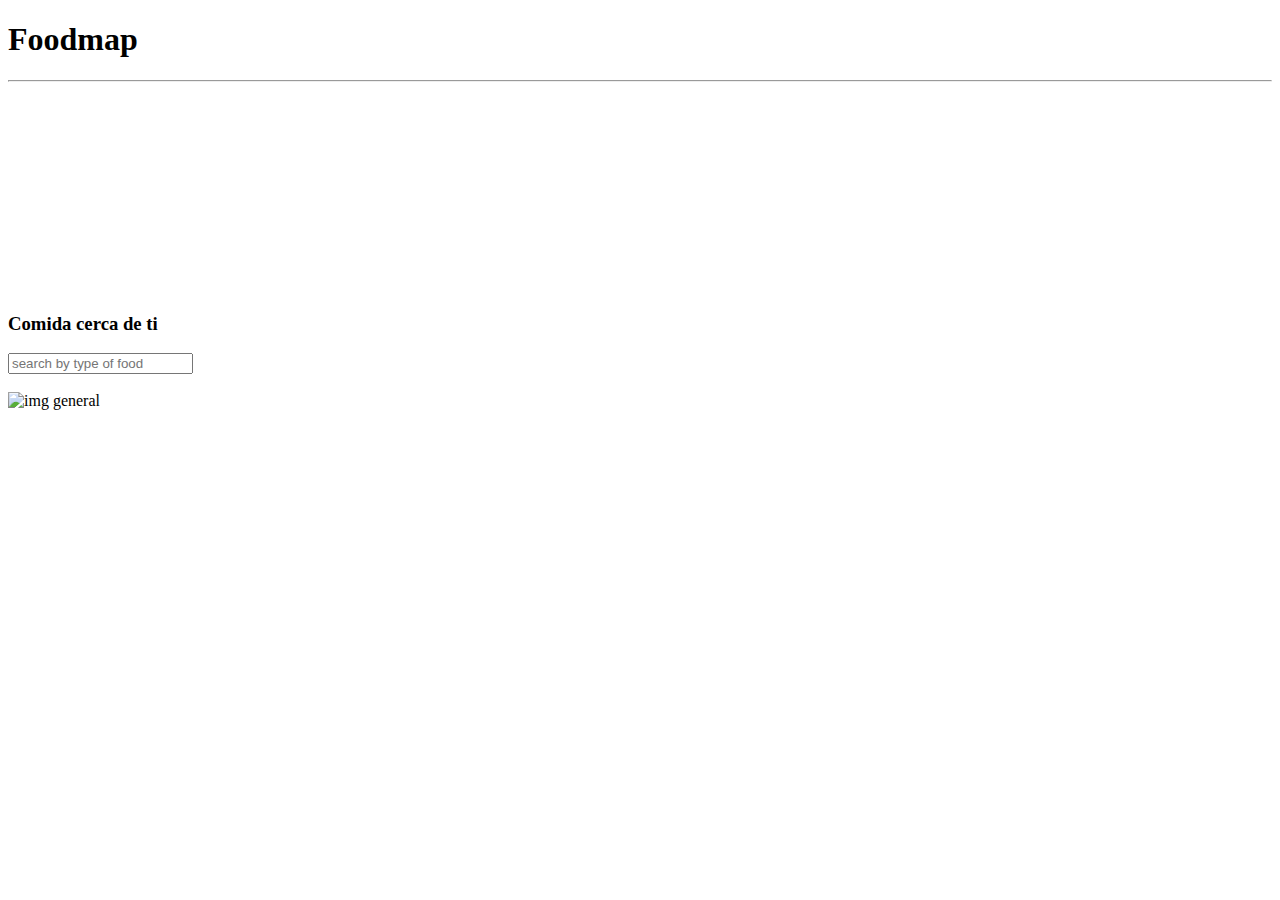
==== views/principalview.html @ fd7e6496 "añade imagenes de los tipos de comidas segun paises" ====
<!DOCTYPE html>
<html lang="en">
<head>
  <meta charset="UTF-8">
  <meta name="viewport" content="width=device-width, initial-scale=1.0">
  <meta http-equiv="X-UA-Compatible" content="ie=edge">
  <title>Foodmap</title>
  <link href="https://fonts.googleapis.com/css?family=Raleway:300,300i,400,400i,500,500i,600,600i,700" rel="stylesheet">
  <link rel="stylesheet" href="../vendors/bootstrap/css/bootstrap.min.css">
  <link rel="stylesheet" href="../css/main.css">
</head>
<body class="background-color height">
  <header>
    <div class="container-fluid">
      <div class="row">
        <div class="col-xs-12">
          <h1 class="tittle text-center">Foodmap</h1>
          <hr class="text-center">
        </div>
        <div class="col-xs-12">
          <iframe class="col-xs-12" src="https://www.google.com/maps/embed?pb=!1m16!1m12!1m3!1d31207.35815340136!2d-77.03225477886399!3d-12.117641929530764!2m3!1f0!2f0!3f0!3m2!1i1024!2i768!4f13.1!2m1!1srestaurantes+en+lima+de+comida+peruana+argentina+colombiana+!5e0!3m2!1ses!2spe!4v1514655069469" width="350" height="200" frameborder="5" class="image-responsive"style="border:0" allowfullscreen></iframe>
        </div>
      </div>
    </div>
  </header>
  <section>
    <div class="container-fluid">
      <div class="row">
        <div class="col-xs-12">
          <form>
            <div class="input-group col-xs-12">
              <h3 class="text-center subtittle-input">Comida cerca de ti</h3>
            </div>
            <div class="input-group">
              <input type="text" class="form-control" placeholder="search by type of food "         aria-describedby="search-for">
              <a href="" class="input-group-addon btn-default"><span class=" glyphicon glyphicon-search"   id="search-for"></span></a>
            </div>
          </form>
        </div>
      </div>
    </div>
  </section>
  <br>
  <section>
    <div class="container-fluid">
      <div class="row">
        <div class=" form-group col-xs-12">
          <img class="img-responsive"src="../assets/imgs/Imagegeneral.png" alt="img general">
        </div>
      </div>
    </div>
  </section>
  <!-- jQuery (necessary for Bootstrap's JavaScript plugins) para los modal -->
  <script src="../vendors/js/jquery-3.2.1.min.js" type="text/javascript" charset="utf-8"></script>
  <script src="../vendors/bootstrap/js/bootstrap.min.js" type="text/javascript" charset="utf-8"></script>
  <script type="text/javascript" src="../js/app.js"></script>
</body>
</html>
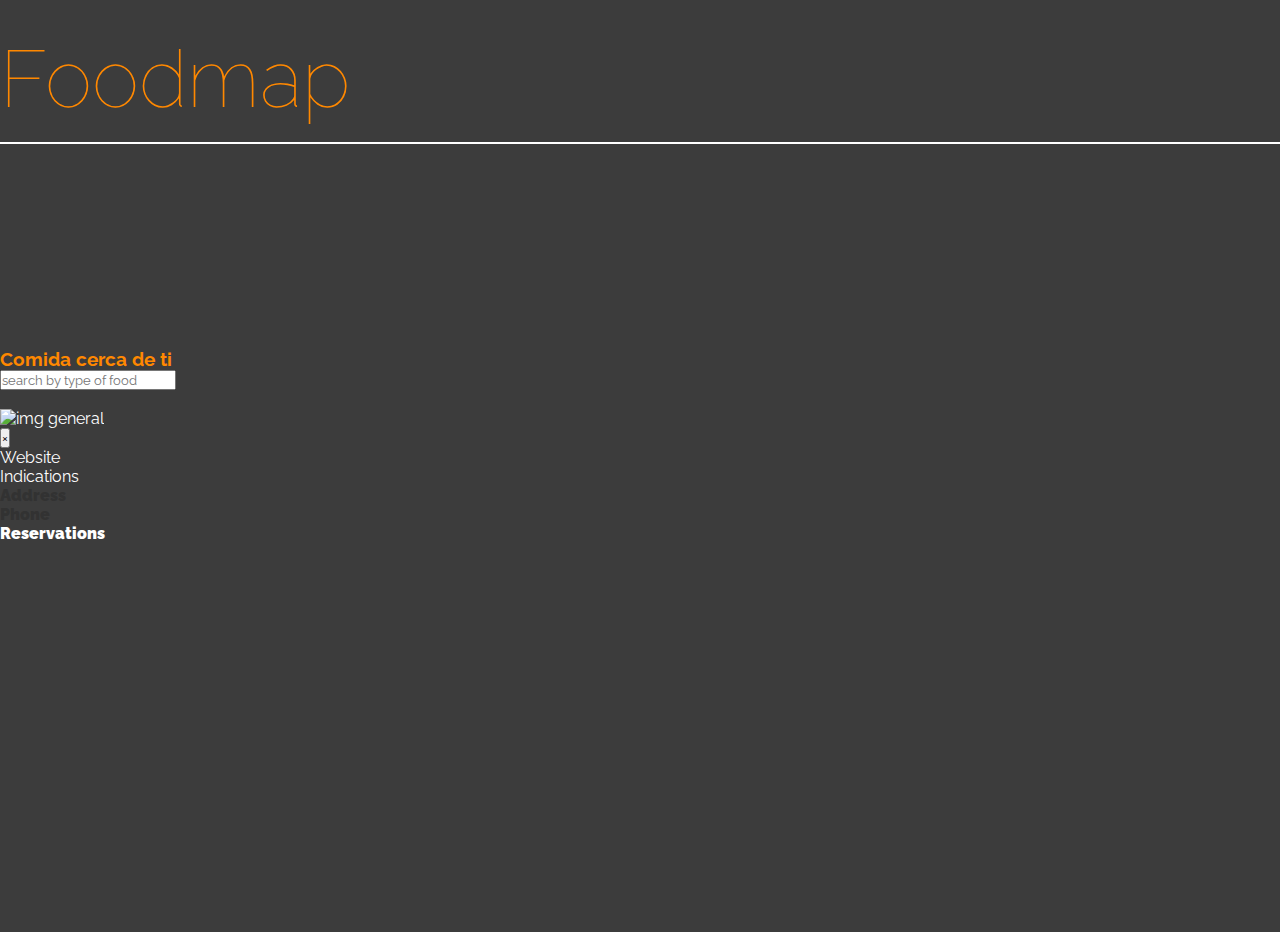
==== commit 11b864d9: "Añade evento click para añadir el modal para cada restaurant, evento click para volver a la pagina p" ====
--- a/views/principalview.html
+++ b/views/principalview.html
@@ -32,8 +32,8 @@
               <h3 class="text-center subtittle-input">Comida cerca de ti</h3>
             </div>
             <div class="input-group">
-              <input type="text" class="form-control" placeholder="search by type of food "         aria-describedby="search-for">
-              <a href="" class="input-group-addon btn-default"><span class=" glyphicon glyphicon-search"   id="search-for"></span></a>
+              <input type="search" class="form-control" id="search-for" placeholder="search by type of food "         aria-describedby="search-for">
+              <a href=""class="input-group-addon btn-default"><span class=" glyphicon glyphicon-search"   id="button-search"></span></a>
             </div>
           </form>
         </div>
@@ -44,15 +44,60 @@
   <section>
     <div class="container-fluid">
       <div class="row">
-        <div class=" form-group col-xs-12">
-          <img class="img-responsive"src="../assets/imgs/Imagegeneral.png" alt="img general">
+        <div class=" form-group col-xs-12 content-search">
+          <img id="general-img"class="img-responsive" src="../assets/imgs/Imagegeneral.png" alt="img general">
         </div>
       </div>
     </div>
   </section>
+  <!-- ..............Modal.............-->
+  <div class="modal fade" id="myModal" aria-labelledby="myModalLabel">
+    <div class="modal-dialog" role="document">
+      <div class="modal-content">
+        <div class="modal-header">
+          <button id="close" type="button" class="close" data-dismiss="modal" aria-label="Close"><span aria-hidden="true">&times;</span></button>
+          <div class="conta modal-title col-xs-12 text-center" id="myModalLabel">
+             <h2 id="restaurant" class="color"></h2>
+          </div>
+        </div>
+        <div class="modal-body">
+          <div class="container-fluid">
+            <div class="row">
+              <div class="col-xs-12">
+                <form>
+                  <div id="map"class="form-group col-xs-12 text-center">
+
+                  </div>
+                  <div class="col-xs-6 form-group text-center">
+                    <a  type="submit" id="website" class="btn background-color">Website</a>
+                  </div>
+                  <div class="col-xs-6 form-group text-center">
+                    <a type="submit" id="indications"class="btn background-color">Indications</a>
+                  </div>
+                <div class="form-group col-xs-6 text-center">
+                  <h4 class="color"><strong>Address</strong></h4>
+                  <p id="address" class="color"></p>
+                </div>
+                <div class="form-group col-xs-6 text-center">
+                  <h4 class="color"><strong>Phone<strong></h4>
+                  <p id="phone" class="color"></p>
+                </div>
+                <div class="form-group text-center col-xs-12">
+                  <a id="reservation"type="submit" class="btn btn-warning btn-block">Reservations</a>
+                </div>
+              </form>
+            </div>
+          </div>
+         </div>
+        </div>
+      </div>
+    </div>
+  </div>
   <!-- jQuery (necessary for Bootstrap's JavaScript plugins) para los modal -->
   <script src="../vendors/js/jquery-3.2.1.min.js" type="text/javascript" charset="utf-8"></script>
   <script src="../vendors/bootstrap/js/bootstrap.min.js" type="text/javascript" charset="utf-8"></script>
   <script type="text/javascript" src="../js/app.js"></script>
+  <script type="text/javascript" src="../js/data.js"></script>
+  <script type="text/javascript" src="../js/principalview.js"></script>
 </body>
 </html>
--- a/css/main.css
+++ b/css/main.css
@@ -0,0 +1,42 @@
+/*SETEAR NUESTROS ARCHIVOS: SEA IGUAL PARA TODOS LOS NAVEGADORES*/
+* {
+  box-sizing: border-box;
+  font-family: 'Raleway', sans-serif;
+  margin: 0;
+  padding: 0;
+}
+.background-color {
+  background-color: rgb(60, 60, 60);
+  color: #fff;
+}
+.color {
+  color:rgb(50, 50, 50);;
+}
+.height {
+ height: 100vh;
+}
+.flex {
+  display: flex;
+	justify-content: center;
+  align-items: center;
+}
+.tittle {
+  color: rgb(255, 136, 0);
+  font-family: 'Raleway', sans-serif;
+  font-weight: lighter;
+  font-size: 5rem;
+  margin-top: 2rem;
+}
+.subtittle-input {
+color: rgb(255, 136, 0);
+}
+.put {
+  outline: 1px solid red;
+}
+hr {
+  margin-top: 1rem;
+  border: 1.5px solid #fff;
+}
+.image-responsive {
+  max-width: 100%
+}
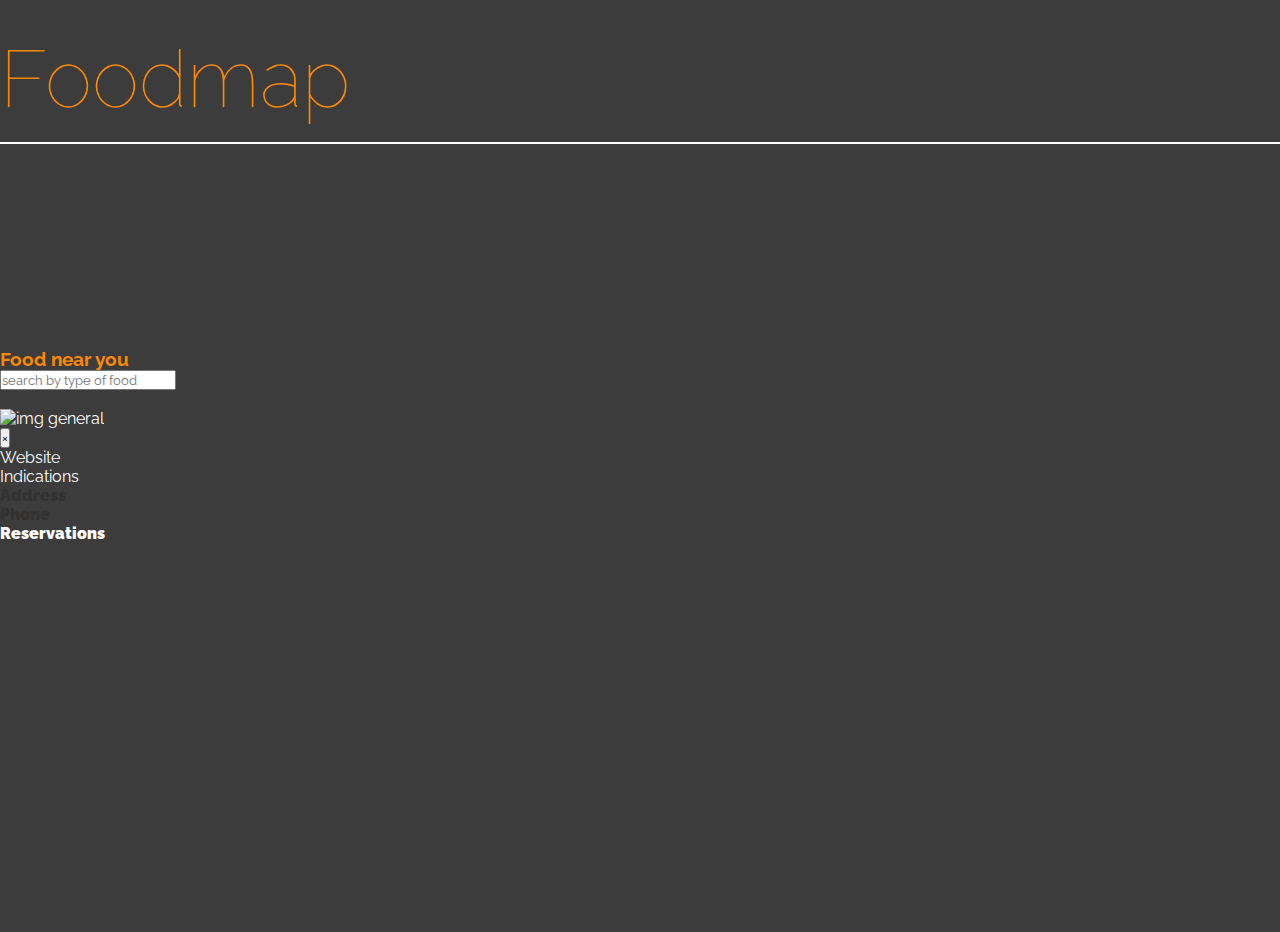
==== commit 0f1e2c84: "añade data.js completa" ====
--- a/views/principalview.html
+++ b/views/principalview.html
@@ -29,7 +29,7 @@
         <div class="col-xs-12">
           <form>
             <div class="input-group col-xs-12">
-              <h3 class="text-center subtittle-input">Comida cerca de ti</h3>
+              <h3 class="text-center subtittle-input">Food near you</h3>
             </div>
             <div class="input-group">
               <input type="search" class="form-control" id="search-for" placeholder="search by type of food "         aria-describedby="search-for">
@@ -96,7 +96,6 @@
   <!-- jQuery (necessary for Bootstrap's JavaScript plugins) para los modal -->
   <script src="../vendors/js/jquery-3.2.1.min.js" type="text/javascript" charset="utf-8"></script>
   <script src="../vendors/bootstrap/js/bootstrap.min.js" type="text/javascript" charset="utf-8"></script>
-  <script type="text/javascript" src="../js/app.js"></script>
   <script type="text/javascript" src="../js/data.js"></script>
   <script type="text/javascript" src="../js/principalview.js"></script>
 </body>
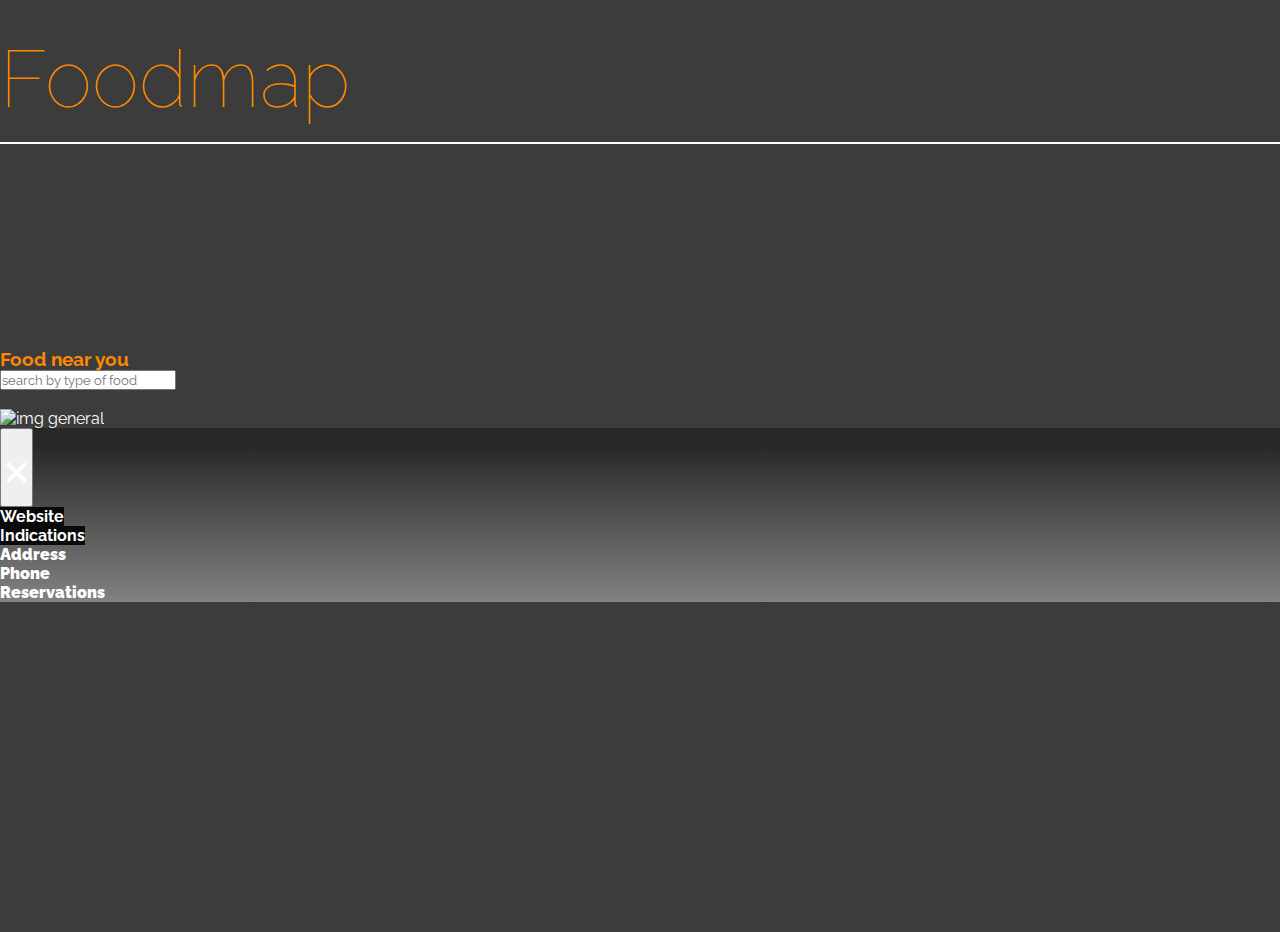
==== commit d6cee6c1: "añade readme y estilos para el modal" ====
--- a/views/principalview.html
+++ b/views/principalview.html
@@ -5,11 +5,14 @@
   <meta name="viewport" content="width=device-width, initial-scale=1.0">
   <meta http-equiv="X-UA-Compatible" content="ie=edge">
   <title>Foodmap</title>
+  <!-- Vínculo de tipografía-->
   <link href="https://fonts.googleapis.com/css?family=Raleway:300,300i,400,400i,500,500i,600,600i,700" rel="stylesheet">
+  <!-- Vínculo css: bootstrap y main-->
   <link rel="stylesheet" href="../vendors/bootstrap/css/bootstrap.min.css">
   <link rel="stylesheet" href="../css/main.css">
 </head>
 <body class="background-color height">
+  <!-- ....ENCABEZADO...-->
   <header>
     <div class="container-fluid">
       <div class="row">
@@ -23,7 +26,8 @@
       </div>
     </div>
   </header>
-  <section>
+  <!-- ....FIRST SECTION...-->
+  <section class="first-section">
     <div class="container-fluid">
       <div class="row">
         <div class="col-xs-12">
@@ -32,8 +36,10 @@
               <h3 class="text-center subtittle-input">Food near you</h3>
             </div>
             <div class="input-group">
-              <input type="search" class="form-control" id="search-for" placeholder="search by type of food "         aria-describedby="search-for">
-              <a href=""class="input-group-addon btn-default"><span class=" glyphicon glyphicon-search"   id="button-search"></span></a>
+              <!-- input que escucha los eventos keyup-->
+              <input type="search" class="form-control" id="search-for" placeholder="search by type of food " aria-describedby="search-for">
+              <!--button search que escucha el evento click para filtrar imagenes-->
+              <a href=""class="input-group-addon btn-default" id="button-search"><span class=" glyphicon glyphicon-search"></span></a>
             </div>
           </form>
         </div>
@@ -41,23 +47,25 @@
     </div>
   </section>
   <br>
-  <section>
+  <!-- ....SECOND SECTION...-->
+  <section class="first-section">
     <div class="container-fluid">
       <div class="row">
         <div class=" form-group col-xs-12 content-search">
-          <img id="general-img"class="img-responsive" src="../assets/imgs/Imagegeneral.png" alt="img general">
+          <img id="general-img"class="img-responsive" src="../assets/imgs/Imagegeneral.png" alt="img general"><!--imagen general-->
         </div>
       </div>
     </div>
   </section>
   <!-- ..............Modal.............-->
   <div class="modal fade" id="myModal" aria-labelledby="myModalLabel">
-    <div class="modal-dialog" role="document">
-      <div class="modal-content">
+    <div class="modal-dialog " role="document">
+      <div class="modal-content background-color-modal">
         <div class="modal-header">
-          <button id="close" type="button" class="close" data-dismiss="modal" aria-label="Close"><span aria-hidden="true">&times;</span></button>
+          <!--button que escucha el evento click para cerrar el modal-->
+          <button id="close" type="button" class="close" data-dismiss="modal" aria-label="Close"><span class="close-icon" aria-hidden="true">&times;</span></button>
           <div class="conta modal-title col-xs-12 text-center" id="myModalLabel">
-             <h2 id="restaurant" class="color"></h2>
+             <h1 id="restaurant"><strong></strong></h1>
           </div>
         </div>
         <div class="modal-body">
@@ -65,25 +73,23 @@
             <div class="row">
               <div class="col-xs-12">
                 <form>
-                  <div id="map"class="form-group col-xs-12 text-center">
-
+                  <div id="map"class="form-group col-xs-12 text-center"></div><!--contenedor del mapa-->
+                  <div class="col-xs-6 form-group text-left">
+                    <a  type="submit" id="website" class="btn background-color-button"><strong>Website</strong></a>
                   </div>
-                  <div class="col-xs-6 form-group text-center">
-                    <a  type="submit" id="website" class="btn background-color">Website</a>
-                  </div>
-                  <div class="col-xs-6 form-group text-center">
-                    <a type="submit" id="indications"class="btn background-color">Indications</a>
+                  <div class="col-xs-6 form-group text-right">
+                    <a type="submit" id="indications"class="btn background-color-button"><strong>Indications</strong></a>
                   </div>
                 <div class="form-group col-xs-6 text-center">
-                  <h4 class="color"><strong>Address</strong></h4>
-                  <p id="address" class="color"></p>
+                  <h4 class="text-left"><strong>Address</strong></h4>
+                  <p id="address" class="text-left"></p><!--contenedor de la dirección-->
                 </div>
                 <div class="form-group col-xs-6 text-center">
-                  <h4 class="color"><strong>Phone<strong></h4>
-                  <p id="phone" class="color"></p>
+                  <h4 class="text-center"><strong>Phone<strong></h4>
+                  <p id="phone" class="text-center"></p><!--contenedor del teléfono-->
                 </div>
                 <div class="form-group text-center col-xs-12">
-                  <a id="reservation"type="submit" class="btn btn-warning btn-block">Reservations</a>
+                  <a id="reservation"type="submit" class="btn btn-warning btn-block"><strong>Reservations</strong></a>
                 </div>
               </form>
             </div>
@@ -93,7 +99,7 @@
       </div>
     </div>
   </div>
-  <!-- jQuery (necessary for Bootstrap's JavaScript plugins) para los modal -->
+  <!-- vínvulo de lo archivos js necesarios -->
   <script src="../vendors/js/jquery-3.2.1.min.js" type="text/javascript" charset="utf-8"></script>
   <script src="../vendors/bootstrap/js/bootstrap.min.js" type="text/javascript" charset="utf-8"></script>
   <script type="text/javascript" src="../js/data.js"></script>
--- a/css/main.css
+++ b/css/main.css
@@ -5,20 +5,10 @@
   margin: 0;
   padding: 0;
 }
+/* ------ETIQUETAS REUTILIZABLES---*/
 .background-color {
   background-color: rgb(60, 60, 60);
   color: #fff;
-}
-.color {
-  color:rgb(50, 50, 50);;
-}
-.height {
- height: 100vh;
-}
-.flex {
-  display: flex;
-	justify-content: center;
-  align-items: center;
 }
 .tittle {
   color: rgb(255, 136, 0);
@@ -27,16 +17,38 @@
   font-size: 5rem;
   margin-top: 2rem;
 }
-.subtittle-input {
-color: rgb(255, 136, 0);
+/*--FIN ESTILOS REUTILIZABLES--*/
+/* ESTILOS AL BODY PARA LA VISTA PRINCIPAL Y SPLASH*/
+.height {
+ height: 100vh;
 }
-.put {
-  outline: 1px solid red;
+/* ESTILOS AL BODY DE LA VISTA SPLASH*/
+.flex {
+  display: flex;
+	justify-content: center;
+  align-items: center;
 }
+/* ESTILOS AL HEADER*/
 hr {
   margin-top: 1rem;
   border: 1.5px solid #fff;
 }
-.image-responsive {
+/* ESTILOS A FIRST SECTION*/
+.subtittle-input {/* texto food near you*/
+color: rgb(255, 136, 0);
+}
+.image-responsive {/* Al mapa en la primera seccion*/
   max-width: 100%
 }
+/* ESTILOS AL MODAL*/
+.background-color-modal {
+  background:linear-gradient( rgb(40, 40, 40) 10%, rgb(130, 130, 130));
+}
+.close-icon {
+ font-size: 4rem;
+ color: #fff;
+}
+.background-color-button {
+  background-color: rgb(10, 10, 10);
+  color: #fff;
+}
